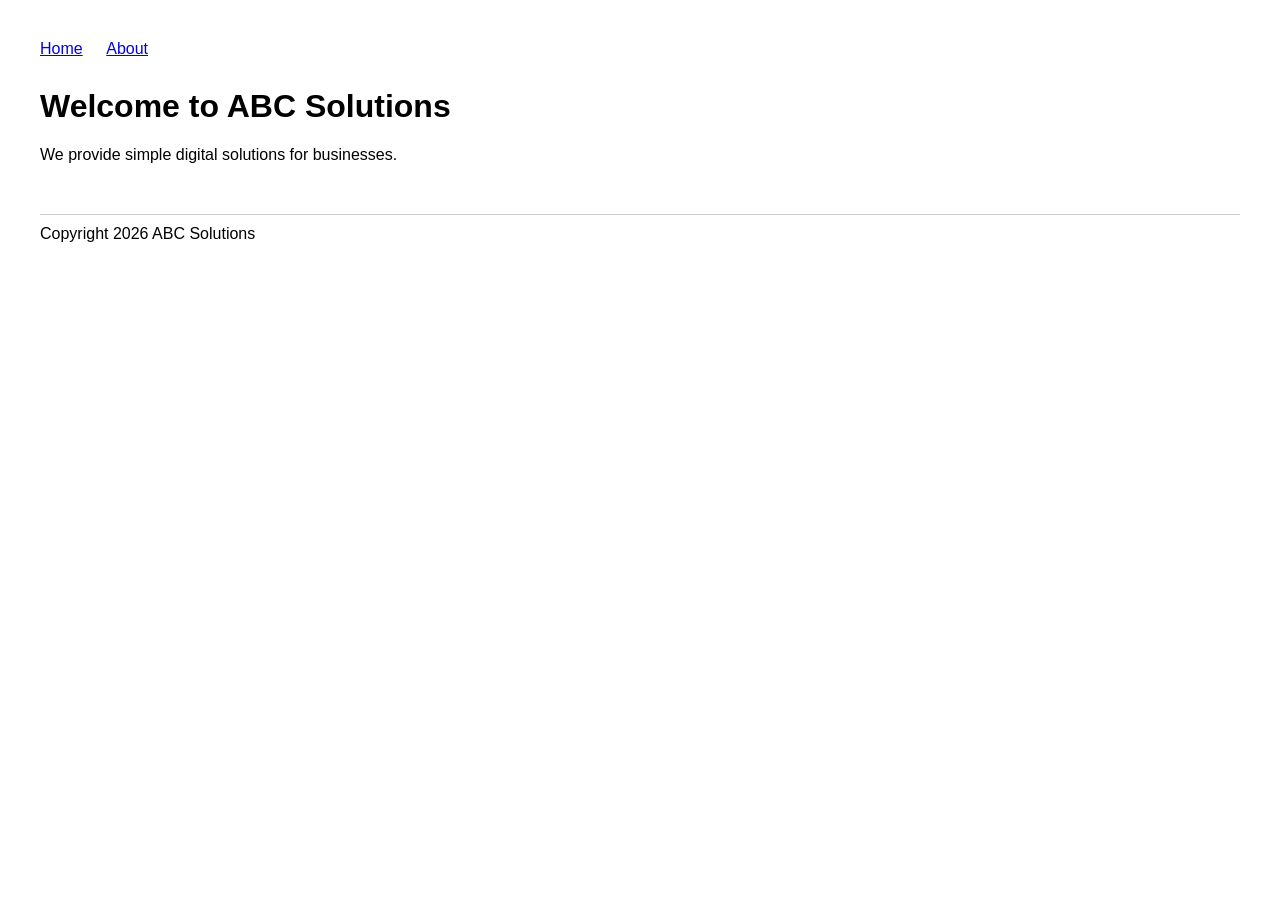
==== index.html @ 693b255a "Initial website version 1.0" ====
<!DOCTYPE html>
<html>
<head>
    <title>ABC Solutions</title>
    <link rel="stylesheet" href="style.css">
</head>

<body>

<nav>
    <a href="index.html">Home</a>
    <a href="about.html">About</a>
</nav>

<h1>Welcome to ABC Solutions</h1>

<p>We provide simple digital solutions for businesses.</p>

<footer>
    Copyright 2026 ABC Solutions
</footer>

</body>
---- style.css ----
body {
    font-family: Arial, sans-serif;
    margin: 40px;
}

nav {
    margin-bottom: 30px;
}

nav a {
    margin-right: 20px;
}

footer {
    margin-top: 50px;
    border-top: 1px solid #cccccc;
    padding-top: 10px;
}
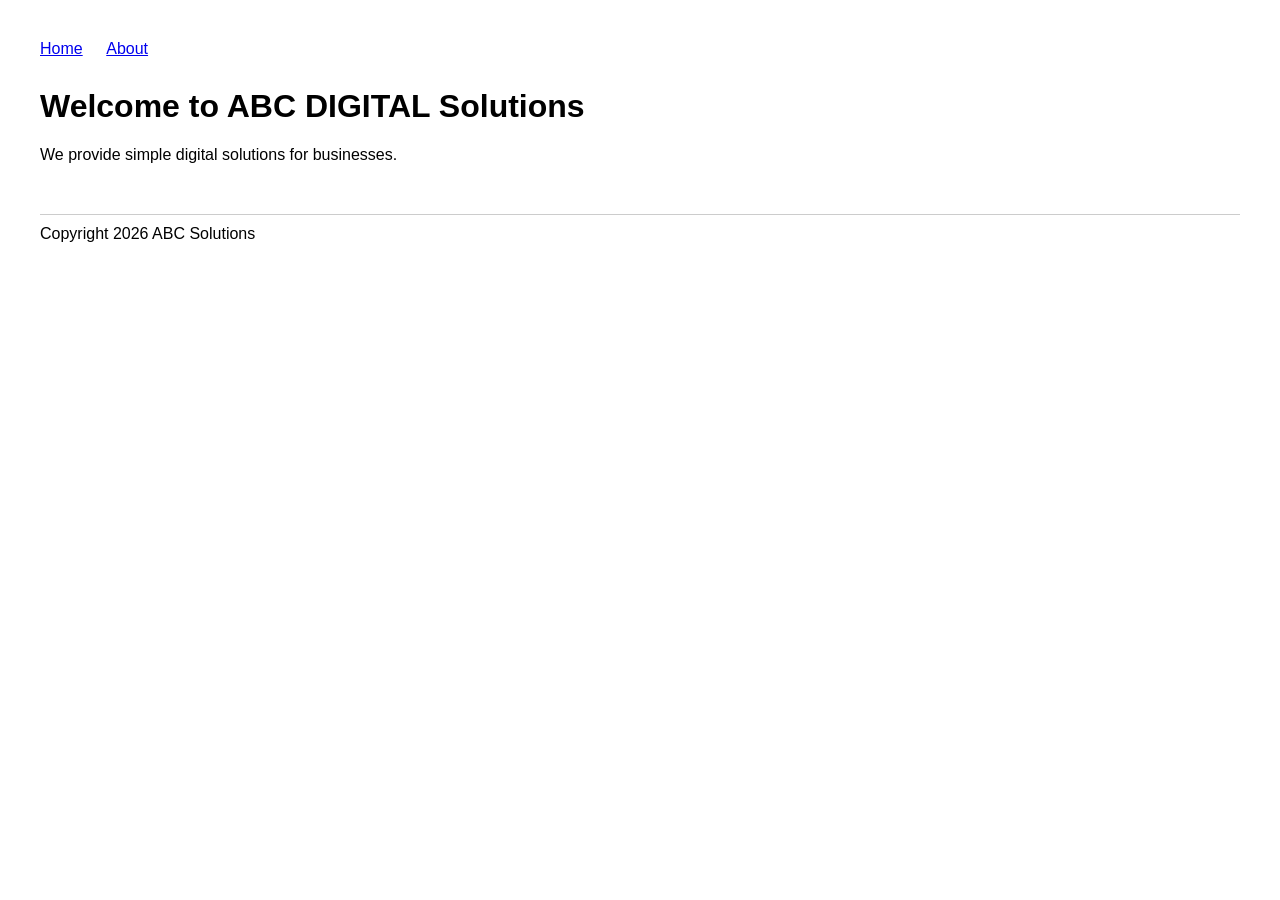
==== commit bfecc6c8: "Update index.html" ====
--- a/index.html
+++ b/index.html
@@ -12,7 +12,7 @@
     <a href="about.html">About</a>
 </nav>
 
-<h1>Welcome to ABC Solutions</h1>
+<h1>Welcome to ABC DIGITAL Solutions</h1>
 
 <p>We provide simple digital solutions for businesses.</p>
 
@@ -20,4 +20,4 @@
     Copyright 2026 ABC Solutions
 </footer>
 
-</body>+</body>
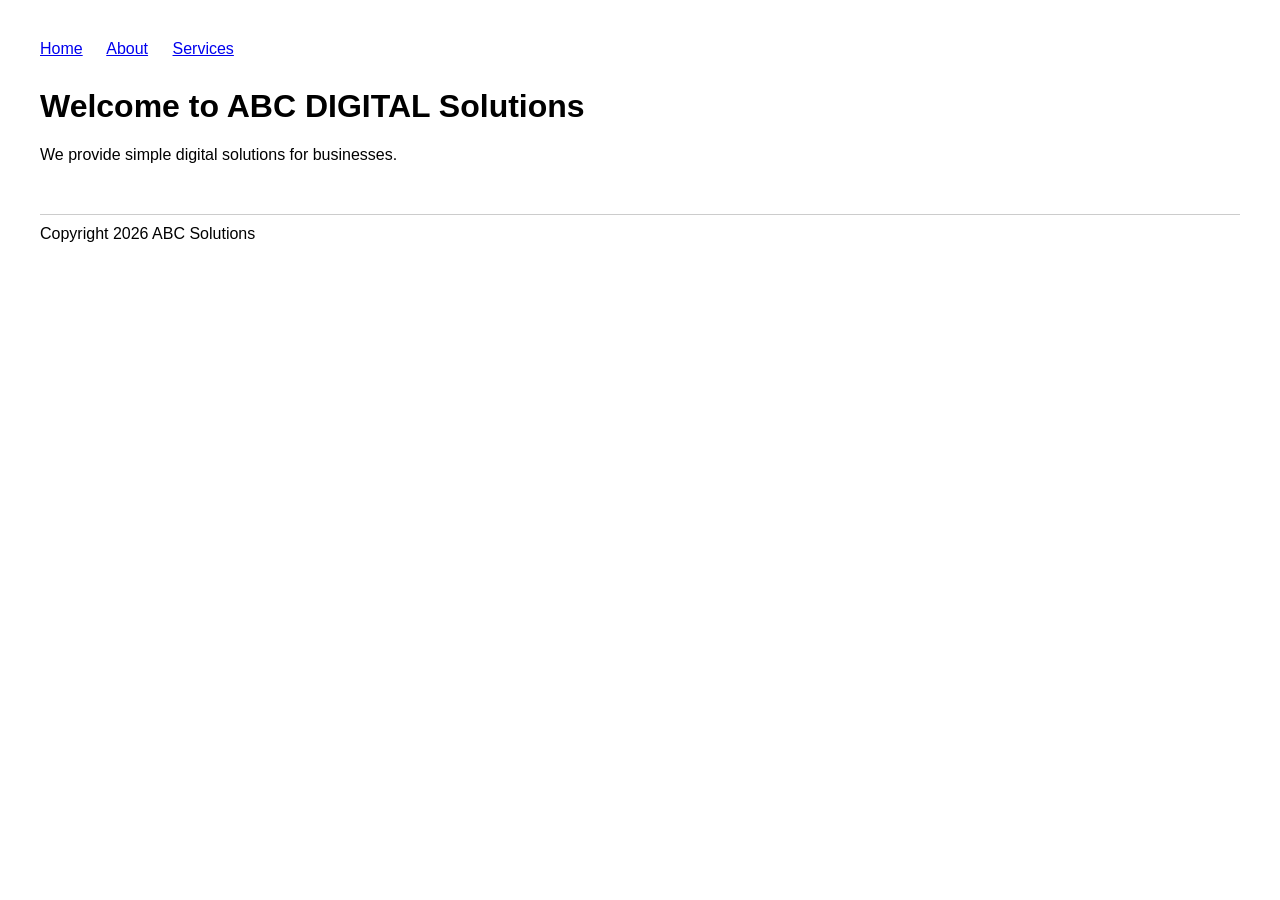
==== commit 0f2367b2: "Add Services navigation link for CR-01" ====
--- a/index.html
+++ b/index.html
@@ -10,6 +10,7 @@
 <nav>
     <a href="index.html">Home</a>
     <a href="about.html">About</a>
+    <a href="#">Services</a>
 </nav>
 
 <h1>Welcome to ABC DIGITAL Solutions</h1>
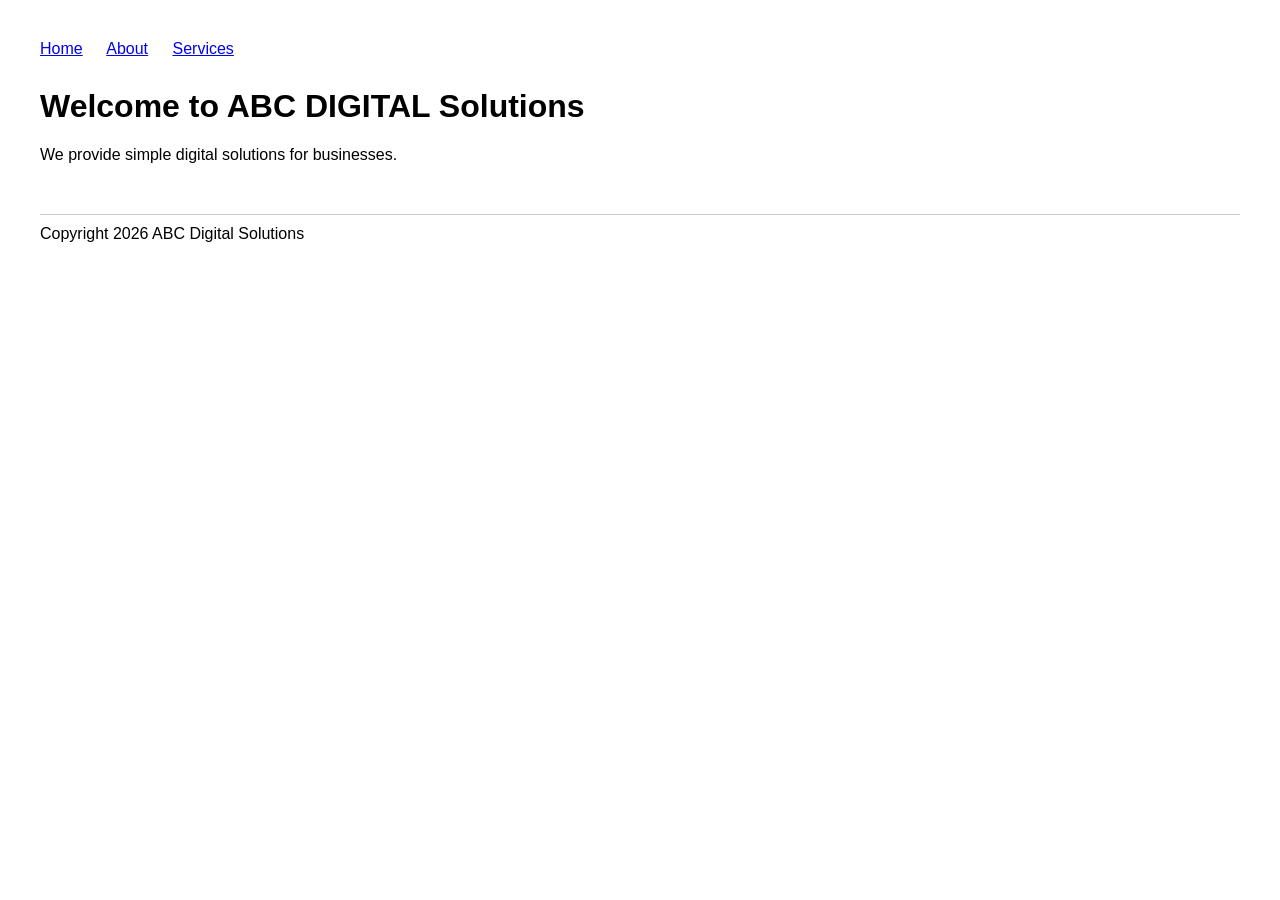
==== commit 89508b02: "Update company name in footer for CR-01" ====
--- a/index.html
+++ b/index.html
@@ -18,7 +18,7 @@
 <p>We provide simple digital solutions for businesses.</p>
 
 <footer>
-    Copyright 2026 ABC Solutions
+    Copyright 2026 ABC Digital Solutions
 </footer>
 
 </body>
